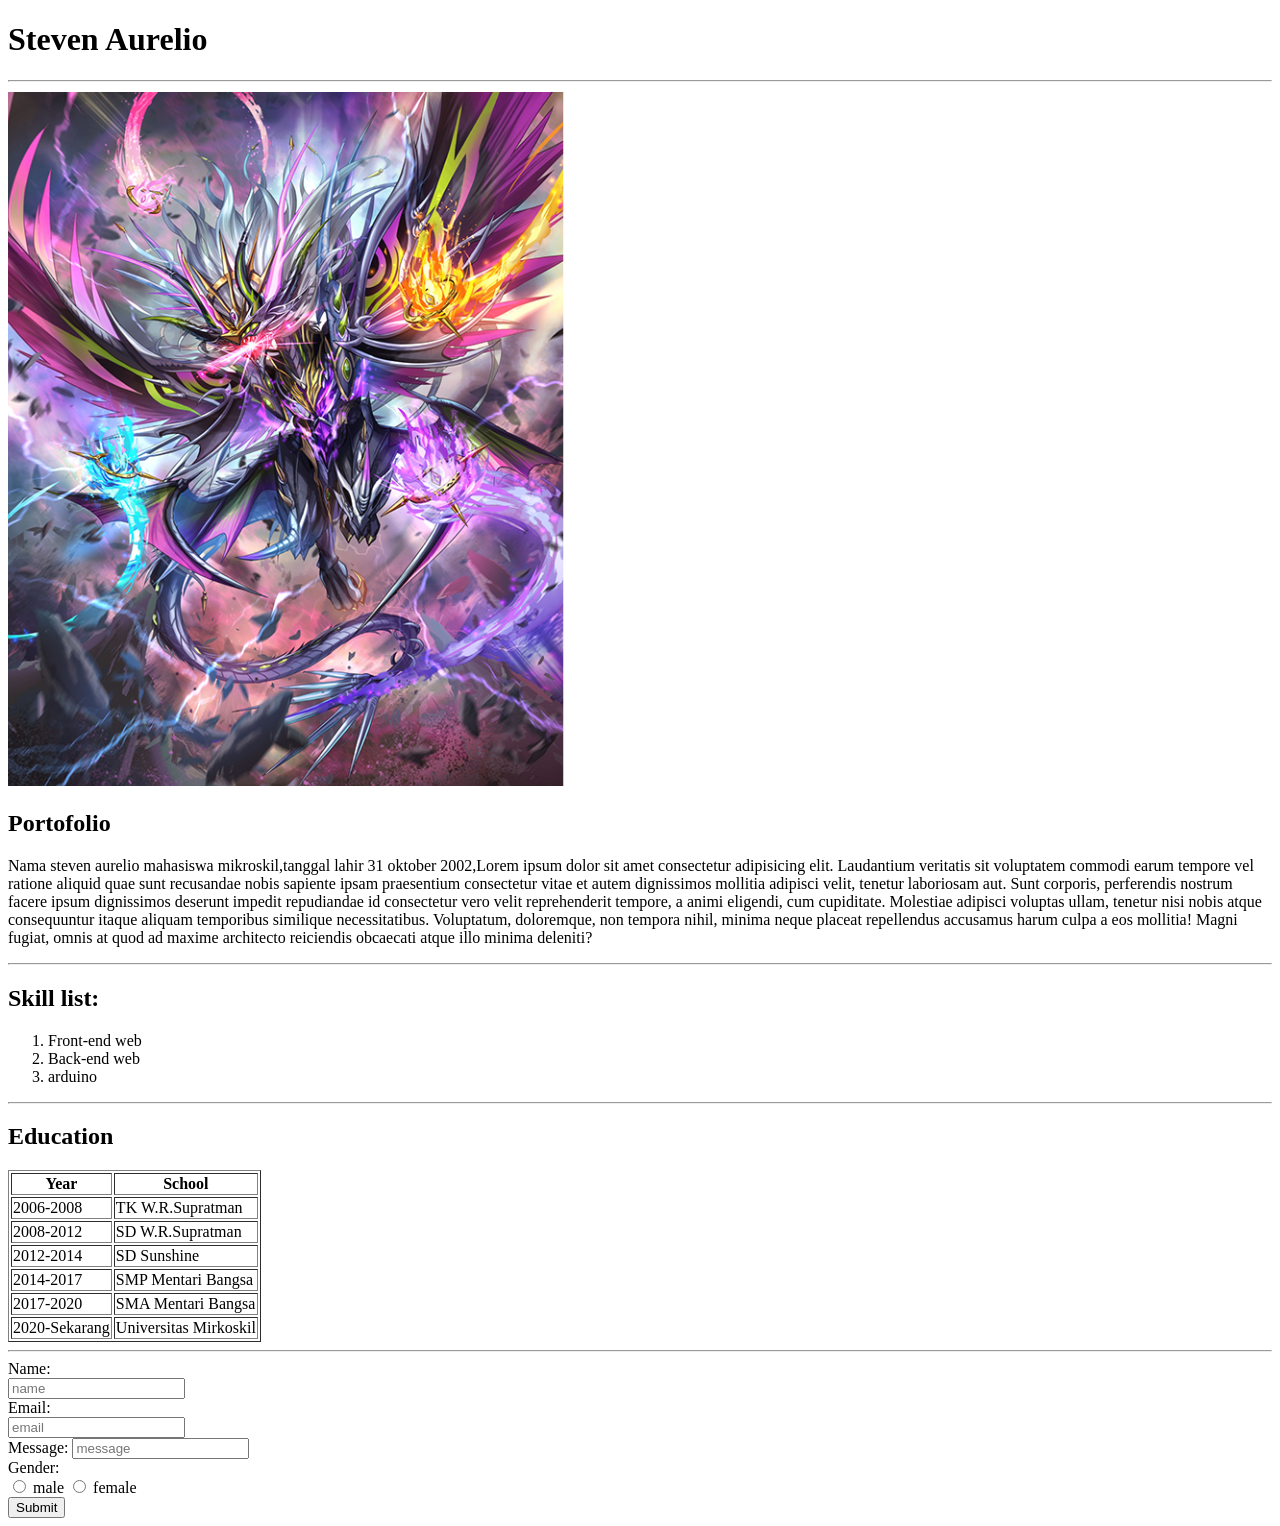
==== Front_end_web/Profile.html @ 5335b4ec "Profile day2" ====
<!DOCTYPE html>
<html lang="en">
<head>
    <meta charset="UTF-8">
    <meta name="viewport" content="width=
    , initial-scale=1.0">
    <title>Document</title>
</head>
<body>
    <div class="containter">
        <div class="content">
            <h1>Steven Aurelio</h1>
            <hr>
            <img src="profile.png">
            <h2>Portofolio</h2>
            <p>Nama steven aurelio mahasiswa mikroskil,tanggal lahir 31 oktober 2002,Lorem ipsum dolor sit amet consectetur adipisicing elit. Laudantium veritatis sit voluptatem commodi earum tempore vel ratione aliquid quae sunt recusandae nobis sapiente ipsam praesentium consectetur vitae et autem dignissimos mollitia adipisci velit, tenetur laboriosam aut. Sunt corporis, perferendis nostrum facere ipsum dignissimos deserunt impedit repudiandae id consectetur vero velit reprehenderit tempore, a animi eligendi, cum cupiditate. Molestiae adipisci voluptas ullam, tenetur nisi nobis atque consequuntur itaque aliquam temporibus similique necessitatibus. Voluptatum, doloremque, non tempora nihil, minima neque placeat repellendus accusamus harum culpa a eos mollitia! Magni fugiat, omnis at quod ad maxime architecto reiciendis obcaecati atque illo minima deleniti?</p>
            <hr>   
            <h2>Skill list:</h2>
            <ol>
                <li>Front-end web</li>
                <li>Back-end web</li>
                <li>arduino</li>
            </ol>
            <hr>
            <h2>Education</h2>
            <table border="1">
                <tr>
                <th>Year</th>
                <th>School</th>
                </tr>
                <tr>
                    <td>2006-2008</td>
                    <td>TK W.R.Supratman</td>
                </tr>
                <tr>
                    <td>2008-2012</td>
                    <td>SD W.R.Supratman</td>
                </tr>
                <tr>
                    <td>2012-2014</td>
                    <td>SD Sunshine</td>
                </tr>
                <tr>
                    <td>2014-2017</td>
                    <td>SMP Mentari Bangsa</td>
                </tr>
                <tr>
                    <td>2017-2020</td>
                    <td>SMA Mentari Bangsa</td>
                </tr>
                <tr>
                    <td>2020-Sekarang</td>
                    <td>Universitas Mirkoskil</td>
                </tr>

            </table>
        </div>
        <hr>
        
        <div class="form">
            <form>
                <label for="name">Name:</label><br>
                <input type="text" placeholder="name"><br>
                <label for="email">Email:</label><br>
                <input type="email" placeholder="email"><br>
                <label for="message">Message:</label>
                <input type="text" placeholder="message"><br>
                <label for="gender">Gender:</label><br>
                <input type="radio" id="male" name="gender" value="male">
                <label for="male">male</label>
                <input type="radio" id="female" name="gender" value="female">
                <label for="female">female</label>
                <br>
                <input type="submit">
            </form>
        </div>
    </div>
    
</body>
</html>
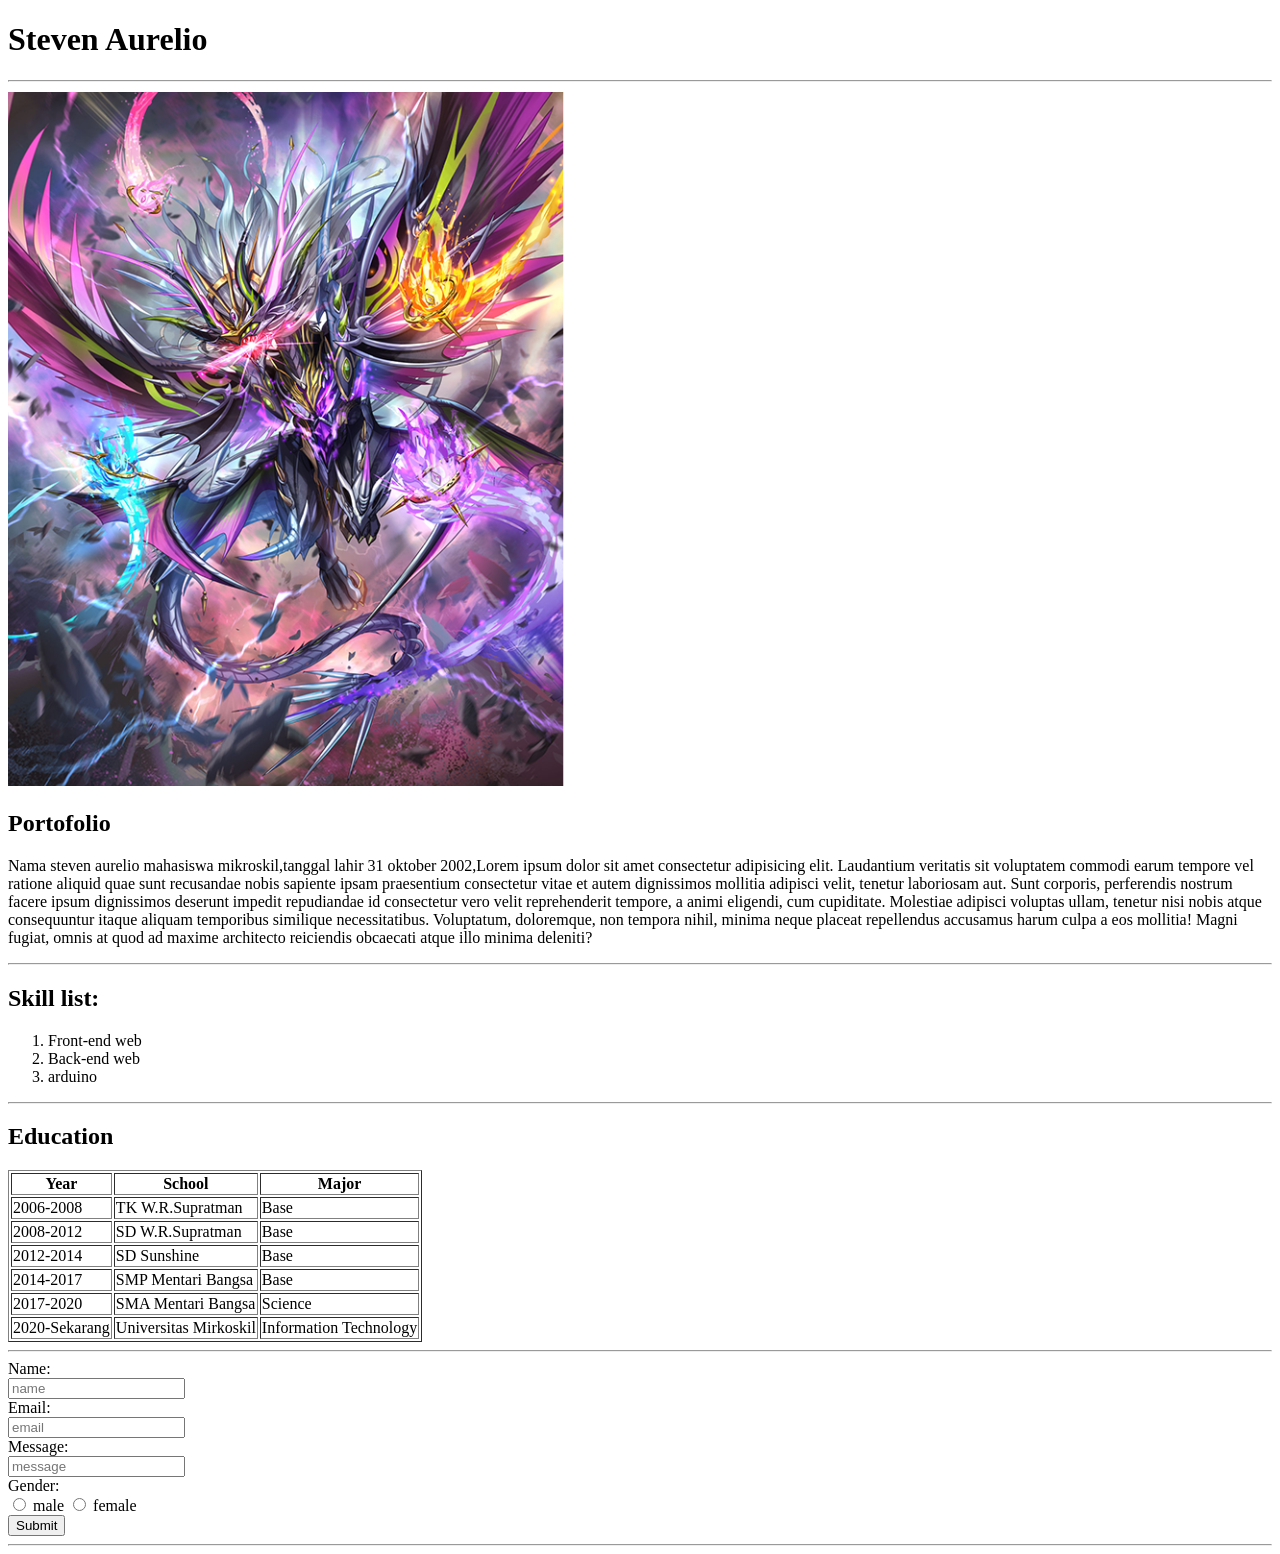
==== commit aeb21022: "Update Profile.html" ====
--- a/Front_end_web/Profile.html
+++ b/Front_end_web/Profile.html
@@ -23,47 +23,58 @@
             </ol>
             <hr>
             <h2>Education</h2>
-            <table border="1">
-                <tr>
-                <th>Year</th>
-                <th>School</th>
-                </tr>
-                <tr>
-                    <td>2006-2008</td>
-                    <td>TK W.R.Supratman</td>
-                </tr>
-                <tr>
-                    <td>2008-2012</td>
-                    <td>SD W.R.Supratman</td>
-                </tr>
-                <tr>
-                    <td>2012-2014</td>
-                    <td>SD Sunshine</td>
-                </tr>
-                <tr>
-                    <td>2014-2017</td>
-                    <td>SMP Mentari Bangsa</td>
-                </tr>
-                <tr>
-                    <td>2017-2020</td>
-                    <td>SMA Mentari Bangsa</td>
-                </tr>
-                <tr>
-                    <td>2020-Sekarang</td>
-                    <td>Universitas Mirkoskil</td>
-                </tr>
+            <div class="table">
+                <table border="1">
+                    <thead>
+                        <tr>
+                        <th>Year</th>
+                        <th>School</th>
+                        <th>Major</th>
+                        </tr>
+                    </thead>
+                    <tbody>
+                        <tr>
+                            <td>2006-2008</td>
+                            <td>TK W.R.Supratman</td>
+                            <td>Base</td>
+                        </tr>
+                        <tr>
+                            <td>2008-2012</td>
+                            <td>SD W.R.Supratman</td>
+                            <td>Base</td>
+                        </tr>
+                        <tr>
+                            <td>2012-2014</td>
+                            <td>SD Sunshine</td>
+                            <td>Base</td>
+                        </tr>
+                        <tr>
+                            <td>2014-2017</td>
+                            <td>SMP Mentari Bangsa</td>
+                            <td>Base</td>
+                        </tr>
+                        <tr>
+                            <td>2017-2020</td>
+                            <td>SMA Mentari Bangsa</td>
+                            <td>Science</td>
+                        </tr>
+                        <tr>
+                            <td>2020-Sekarang</td>
+                            <td>Universitas Mirkoskil</td>
+                            <td>Information Technology</td>
+                        </tr>
+                    </tbody>
 
-            </table>
-        </div>
-        <hr>
-        
-        <div class="form">
-            <form>
+                </table>
+            </div>
+            <hr>
+             <div class="form">
+            <form method="posts">
                 <label for="name">Name:</label><br>
                 <input type="text" placeholder="name"><br>
                 <label for="email">Email:</label><br>
                 <input type="email" placeholder="email"><br>
-                <label for="message">Message:</label>
+                <label for="message">Message:</label><br>
                 <input type="text" placeholder="message"><br>
                 <label for="gender">Gender:</label><br>
                 <input type="radio" id="male" name="gender" value="male">
@@ -74,6 +85,10 @@
                 <input type="submit">
             </form>
         </div>
+        </div>
+        <hr>
+        
+       
     </div>
     
 </body>
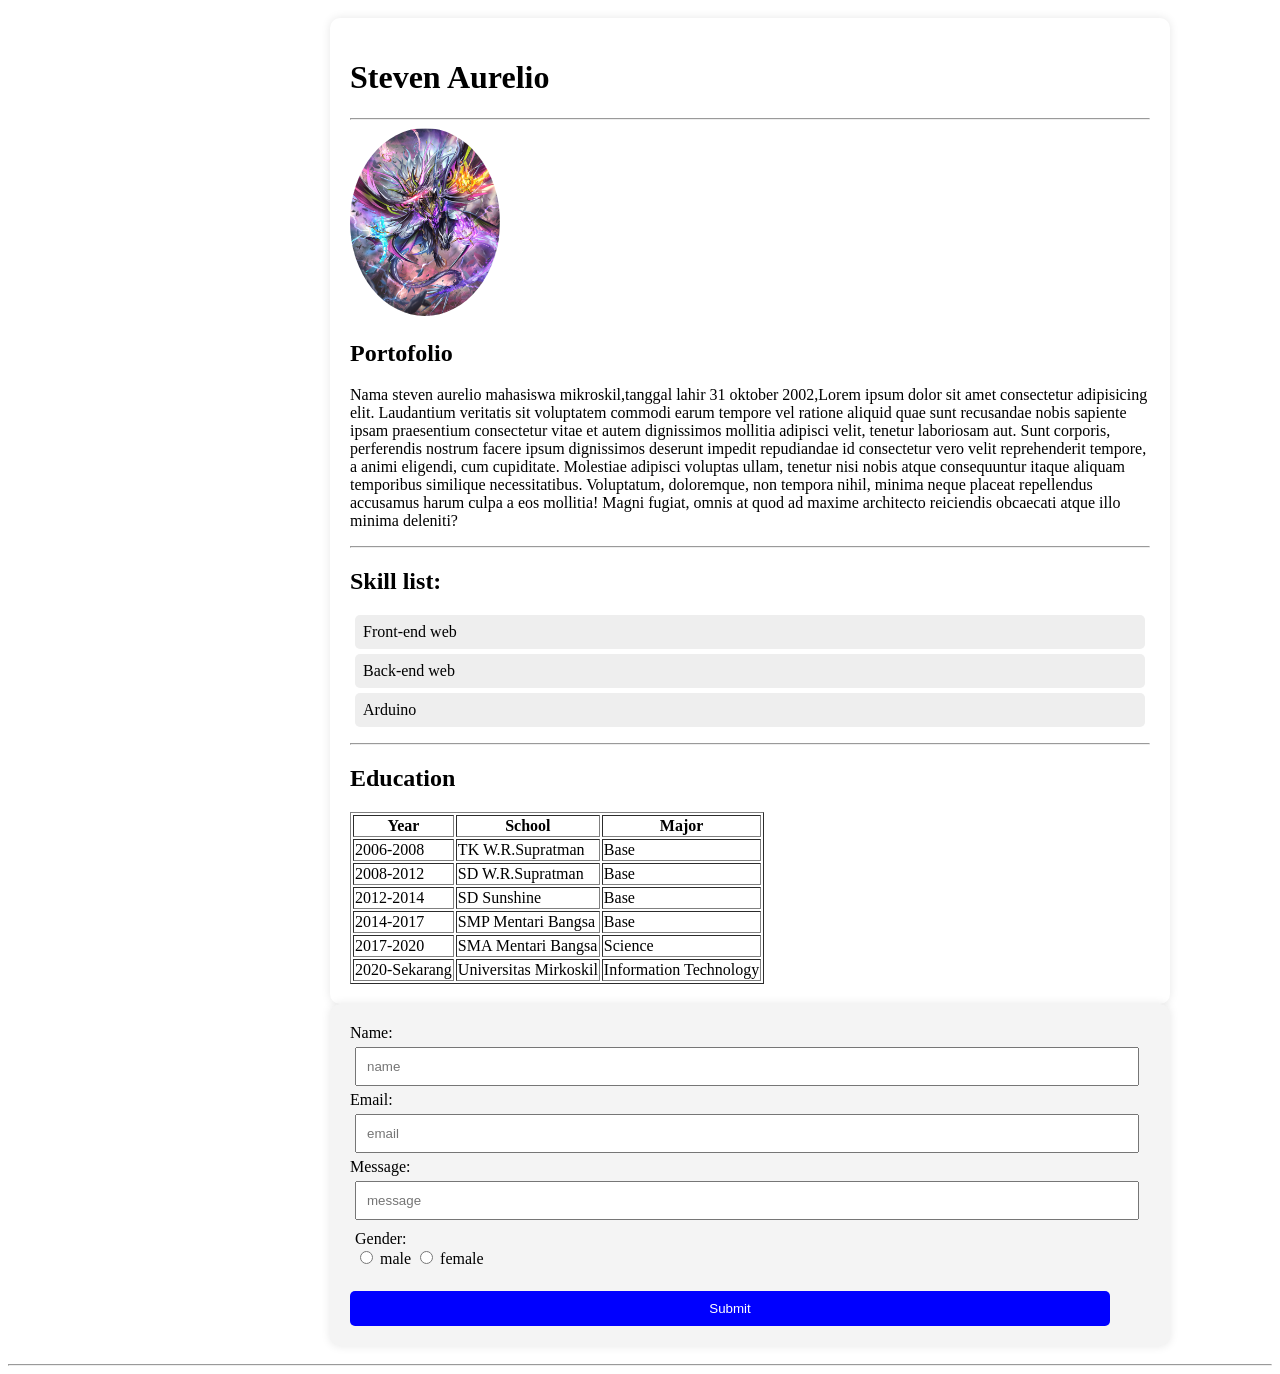
==== commit 805c9b50: "Update Profile" ====
--- a/Front_end_web/Profile.html
+++ b/Front_end_web/Profile.html
@@ -5,86 +5,93 @@
     <meta name="viewport" content="width=
     , initial-scale=1.0">
     <title>Document</title>
+    <link rel="stylesheet" href="CSS/style.css">
 </head>
 <body>
-    <div class="containter">
-        <div class="content">
-            <h1>Steven Aurelio</h1>
-            <hr>
-            <img src="profile.png">
-            <h2>Portofolio</h2>
-            <p>Nama steven aurelio mahasiswa mikroskil,tanggal lahir 31 oktober 2002,Lorem ipsum dolor sit amet consectetur adipisicing elit. Laudantium veritatis sit voluptatem commodi earum tempore vel ratione aliquid quae sunt recusandae nobis sapiente ipsam praesentium consectetur vitae et autem dignissimos mollitia adipisci velit, tenetur laboriosam aut. Sunt corporis, perferendis nostrum facere ipsum dignissimos deserunt impedit repudiandae id consectetur vero velit reprehenderit tempore, a animi eligendi, cum cupiditate. Molestiae adipisci voluptas ullam, tenetur nisi nobis atque consequuntur itaque aliquam temporibus similique necessitatibus. Voluptatum, doloremque, non tempora nihil, minima neque placeat repellendus accusamus harum culpa a eos mollitia! Magni fugiat, omnis at quod ad maxime architecto reiciendis obcaecati atque illo minima deleniti?</p>
-            <hr>   
-            <h2>Skill list:</h2>
-            <ol>
-                <li>Front-end web</li>
-                <li>Back-end web</li>
-                <li>arduino</li>
-            </ol>
-            <hr>
-            <h2>Education</h2>
-            <div class="table">
-                <table border="1">
-                    <thead>
-                        <tr>
-                        <th>Year</th>
-                        <th>School</th>
-                        <th>Major</th>
-                        </tr>
-                    </thead>
-                    <tbody>
-                        <tr>
-                            <td>2006-2008</td>
-                            <td>TK W.R.Supratman</td>
-                            <td>Base</td>
-                        </tr>
-                        <tr>
-                            <td>2008-2012</td>
-                            <td>SD W.R.Supratman</td>
-                            <td>Base</td>
-                        </tr>
-                        <tr>
-                            <td>2012-2014</td>
-                            <td>SD Sunshine</td>
-                            <td>Base</td>
-                        </tr>
-                        <tr>
-                            <td>2014-2017</td>
-                            <td>SMP Mentari Bangsa</td>
-                            <td>Base</td>
-                        </tr>
-                        <tr>
-                            <td>2017-2020</td>
-                            <td>SMA Mentari Bangsa</td>
-                            <td>Science</td>
-                        </tr>
-                        <tr>
-                            <td>2020-Sekarang</td>
-                            <td>Universitas Mirkoskil</td>
-                            <td>Information Technology</td>
-                        </tr>
-                    </tbody>
+    <div class="container">
+            <div class="content">
+                    <div class="profile">
+                    <h1>Steven Aurelio</h1>
+                    <hr>
+                    <img src="profile.png">
+                    <h2>Portofolio</h2>
+                    <p>Nama steven aurelio mahasiswa mikroskil,tanggal lahir 31 oktober 2002,Lorem ipsum dolor sit amet consectetur adipisicing elit. Laudantium veritatis sit voluptatem commodi earum tempore vel ratione aliquid quae sunt recusandae nobis sapiente ipsam praesentium consectetur vitae et autem dignissimos mollitia adipisci velit, tenetur laboriosam aut. Sunt corporis, perferendis nostrum facere ipsum dignissimos deserunt impedit repudiandae id consectetur vero velit reprehenderit tempore, a animi eligendi, cum cupiditate. Molestiae adipisci voluptas ullam, tenetur nisi nobis atque consequuntur itaque aliquam temporibus similique necessitatibus. Voluptatum, doloremque, non tempora nihil, minima neque placeat repellendus accusamus harum culpa a eos mollitia! Magni fugiat, omnis at quod ad maxime architecto reiciendis obcaecati atque illo minima deleniti?</p>
+                    <hr>   
+                    <h2>Skill list:</h2>
+                    <ol>
+                        <li>Front-end web</li>
+                        <li>Back-end web</li>
+                        <li>Arduino</li>
+                    </ol>
+                    <hr>
+                    <h2>Education</h2>
+                    <div class="table">
+                        <table border="1">
+                            <thead>
+                                <tr>
+                                <th>Year</th>
+                                <th>School</th>
+                                <th>Major</th>
+                                </tr>
+                            </thead>
+                            <tbody>
+                                <tr>
+                                    <td>2006-2008</td>
+                                    <td>TK W.R.Supratman</td>
+                                    <td>Base</td>
+                                </tr>
+                                <tr>
+                                    <td>2008-2012</td>
+                                    <td>SD W.R.Supratman</td>
+                                    <td>Base</td>
+                                </tr>
+                                <tr>
+                                    <td>2012-2014</td>
+                                    <td>SD Sunshine</td>
+                                    <td>Base</td>
+                                </tr>
+                                <tr>
+                                    <td>2014-2017</td>
+                                    <td>SMP Mentari Bangsa</td>
+                                    <td>Base</td>
+                                </tr>
+                                <tr>
+                                    <td>2017-2020</td>
+                                    <td>SMA Mentari Bangsa</td>
+                                    <td>Science</td>
+                                </tr>
+                                <tr>
+                                    <td>2020-Sekarang</td>
+                                    <td>Universitas Mirkoskil</td>
+                                    <td>Information Technology</td>
+                                </tr>
+                            </tbody>
 
-                </table>
+                        </table>
+                    </div>
+                </div>
+                <div class="form">
+                    <form method="posts">
+                        <div class="input-content">
+                            <label for="name">Name:</label><br>
+                            <input type="text" placeholder="name"><br>
+                            <label for="email">Email:</label><br>
+                            <input type="email" placeholder="email"><br>
+                            <label for="message">Message:</label><br>
+                            <input type="text" placeholder="message"><br>
+                        </div>
+                        <div class="check-content">
+                            <label for="gender">Gender:</label><br>
+                            <input type="radio" id="male" name="gender" value="male">
+                            <label for="male">male</label>
+                            <input type="radio" id="female" name="gender" value="female">
+                            <label for="female">female</label>
+                        </div>
+                        <br>
+                        <button>Submit</button>
+                    </form>
+                </div>
             </div>
-            <hr>
-             <div class="form">
-            <form method="posts">
-                <label for="name">Name:</label><br>
-                <input type="text" placeholder="name"><br>
-                <label for="email">Email:</label><br>
-                <input type="email" placeholder="email"><br>
-                <label for="message">Message:</label><br>
-                <input type="text" placeholder="message"><br>
-                <label for="gender">Gender:</label><br>
-                <input type="radio" id="male" name="gender" value="male">
-                <label for="male">male</label>
-                <input type="radio" id="female" name="gender" value="female">
-                <label for="female">female</label>
-                <br>
-                <input type="submit">
-            </form>
-        </div>
         </div>
         <hr>
         
--- a/Front_end_web/CSS/style.css
+++ b/Front_end_web/CSS/style.css
@@ -0,0 +1,69 @@
+.container{
+    width: 800px;
+    margin: auto;
+}
+.body{
+    font-family:Arial;
+    background: #f4f4f4;
+}
+.content{
+    width: 1000px;
+    margin: auto;
+    padding:10px;
+    
+}
+.profile{
+    width: 800px;
+    margin: auto;
+    padding: 20px;
+    border-radius:10px ;
+    box-shadow: 0 0 10px rgba(0,0,0,0.1);
+}
+.profile img{
+    width:150px;
+    border-radius: 50%;
+}
+
+ol{
+    list-style: none;
+    padding:0;
+}
+
+li{
+    background: #eee;
+    margin:5px;
+    padding:8px;
+    border-radius: 5px;
+}
+
+.form{
+    width: 800px;
+    background-color: #f4f4f4;
+    margin: auto;
+    border-radius: 10px;
+    padding:20px;
+    box-shadow: 0 0 10px rgba(0,0,0,0.1);
+}
+
+
+.input-content input,textarea{
+    width:95%;
+    padding:10px;
+    margin:5px;
+}
+.check-content{
+    margin: 5px;
+}
+
+button{
+    width: 95%;
+    background: blue;
+    color: white;
+    border:none;
+    padding:10px;
+    border-radius:5px;
+}
+
+button:hover{
+    background-color: darkblue;
+}
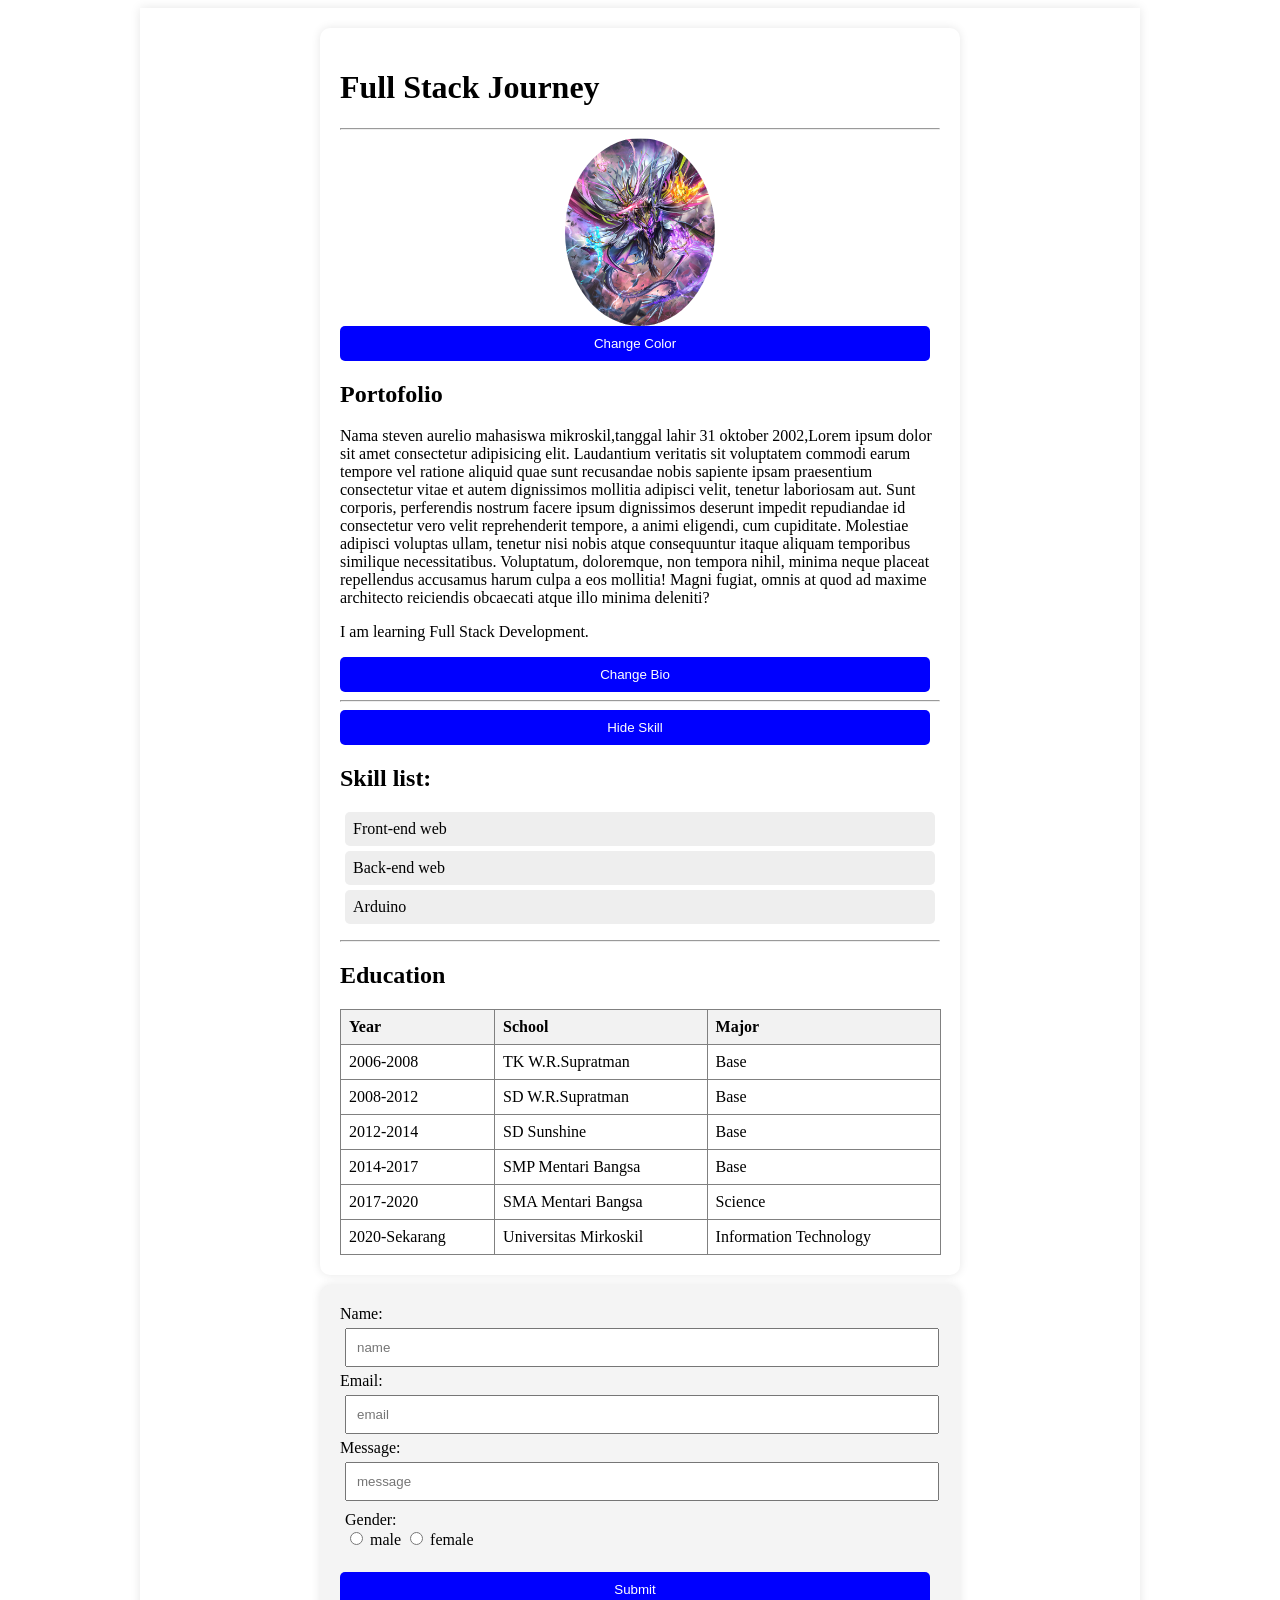
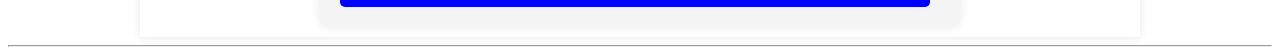
==== commit f32bef66: "Update" ====
--- a/Front_end_web/Profile.html
+++ b/Front_end_web/Profile.html
@@ -8,21 +8,28 @@
     <link rel="stylesheet" href="CSS/style.css">
 </head>
 <body>
-    <div class="container">
-            <div class="content">
-                    <div class="profile">
-                    <h1>Steven Aurelio</h1>
+    <div class="container" id="container">
+        <div class="content" id="content">
+                <div class="profile" id="profile">
+                    <h1 id="title">Steven Aurelio</h1>
                     <hr>
                     <img src="profile.png">
+                    <button id="colorbtn">Change Color</button>
                     <h2>Portofolio</h2>
                     <p>Nama steven aurelio mahasiswa mikroskil,tanggal lahir 31 oktober 2002,Lorem ipsum dolor sit amet consectetur adipisicing elit. Laudantium veritatis sit voluptatem commodi earum tempore vel ratione aliquid quae sunt recusandae nobis sapiente ipsam praesentium consectetur vitae et autem dignissimos mollitia adipisci velit, tenetur laboriosam aut. Sunt corporis, perferendis nostrum facere ipsum dignissimos deserunt impedit repudiandae id consectetur vero velit reprehenderit tempore, a animi eligendi, cum cupiditate. Molestiae adipisci voluptas ullam, tenetur nisi nobis atque consequuntur itaque aliquam temporibus similique necessitatibus. Voluptatum, doloremque, non tempora nihil, minima neque placeat repellendus accusamus harum culpa a eos mollitia! Magni fugiat, omnis at quod ad maxime architecto reiciendis obcaecati atque illo minima deleniti?</p>
-                    <hr>   
-                    <h2>Skill list:</h2>
-                    <ol>
-                        <li>Front-end web</li>
-                        <li>Back-end web</li>
-                        <li>Arduino</li>
-                    </ol>
+                    <p id="bio">I am learning Full Stack Development.</p>
+                    <button id="btn">Change Bio</button>
+
+                    <hr>
+                    <button id="toggleskill">Hide Skill</button>  
+                    <div class="skill" id="skill">
+                        <h2>Skill list:</h2>
+                        <ol>
+                            <li>Front-end web</li>
+                            <li>Back-end web</li>
+                            <li>Arduino</li>
+                        </ol>
+                    </div> 
                     <hr>
                     <h2>Education</h2>
                     <div class="table">
@@ -97,6 +104,6 @@
         
        
     </div>
-    
+    <script src="JS/script.js"></script>
 </body>
 </html>
--- a/Front_end_web/CSS/style.css
+++ b/Front_end_web/CSS/style.css
@@ -1,27 +1,37 @@
+*{
+    box-sizing: content-box;
+}
+
 .container{
-    width: 800px;
+    width: 1000px;
     margin: auto;
+    box-shadow: 0 0 10px rgba(0,0,0,0.1);
 }
 .body{
     font-family:Arial;
     background: #f4f4f4;
 }
 .content{
-    width: 1000px;
+    width: 800px;
     margin: auto;
     padding:10px;
     
 }
 .profile{
-    width: 800px;
-    margin: auto;
+    width: 600px;
+    margin: 10px 10%;
     padding: 20px;
     border-radius:10px ;
     box-shadow: 0 0 10px rgba(0,0,0,0.1);
 }
 .profile img{
+    display: block;
+    margin: auto;
     width:150px;
     border-radius: 50%;
+}
+.skill{
+    transition: 10s;
 }
 
 ol{
@@ -36,8 +46,22 @@
     border-radius: 5px;
 }
 
+table{
+    width: 100%;
+    border-collapse: collapse;
+}
+
+th,td{
+    padding: 8px;
+    text-align: left;
+}
+
+th{
+    background: #f2f2f2;
+}
+
 .form{
-    width: 800px;
+    width: 600px;
     background-color: #f4f4f4;
     margin: auto;
     border-radius: 10px;
@@ -55,7 +79,16 @@
     margin: 5px;
 }
 
+.check-content input{
+    cursor: pointer;
+    transition: 0.3s;
+}
+
+
+
 button{
+    cursor: pointer;
+    transition: 0.3s;
     width: 95%;
     background: blue;
     color: white;
@@ -65,5 +98,5 @@
 }
 
 button:hover{
-    background-color: darkblue;
+    background:#003366;
 }
